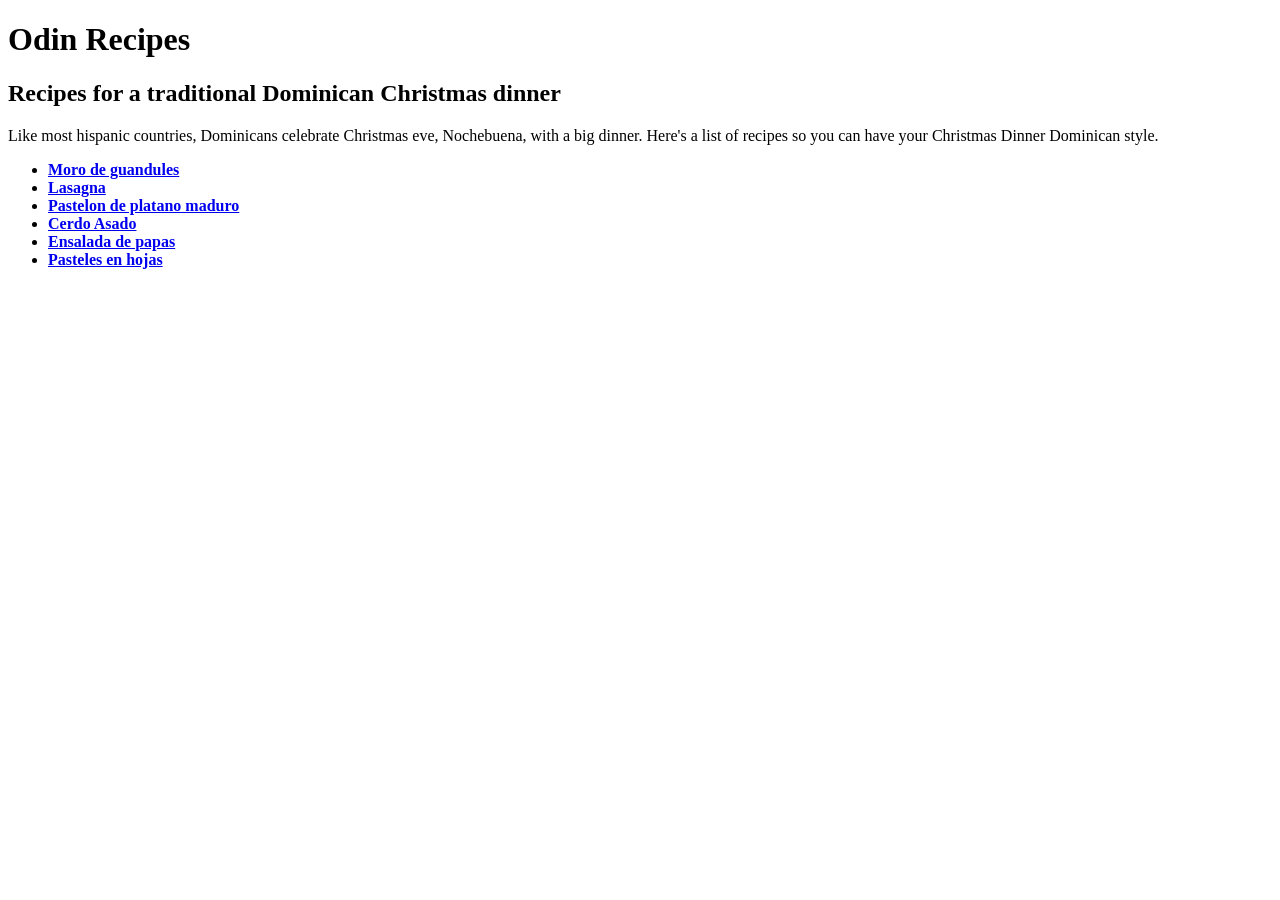
==== index.html @ ce6de674 "add index.html" ====
<!DOCTYPE html>
<html lang="en">
<head>
    <meta charset="UTF-8">
    <meta name="viewport" content="width=device-width, initial-scale=1.0">
    <title>Cena navide&ntilde;a domicana</title>
</head>
<body>
    <h1>Odin Recipes</h1>
        <h2>Recipes for a traditional Dominican Christmas dinner</h2>
            <p>Like most  hispanic countries, Dominicans celebrate Christmas eve, Nochebuena, with a big dinner.
                Here's a list of recipes so you can have your Christmas Dinner Dominican style. </p>

            <ul>
              <strong> 
               <li><a href="recipes/morodeguandules.html" target="_blank" rel="noopener" rel="noreferrer" >Moro de guandules</a></li>
               <li><a href="recipes/lasagna.html" target="_blank" rel="noreferrer">Lasagna</a></li>
               <li><a href="recipes/pastelondeplatano.html" target="_blank">Pastelon de platano maduro</a></li>
               <li><a href="recipes/cerdoasado.html" target="_blank">Cerdo Asado</a></li>
               <li><a href="recipes/ensalasadepapas.html" target="_blank">Ensalada de papas</a></li>
               <li><a href="recipes/pastelenhojas.html" target="_blank">Pasteles en hojas</a></li>
              </strong>
            </ul>
</body>
</html>
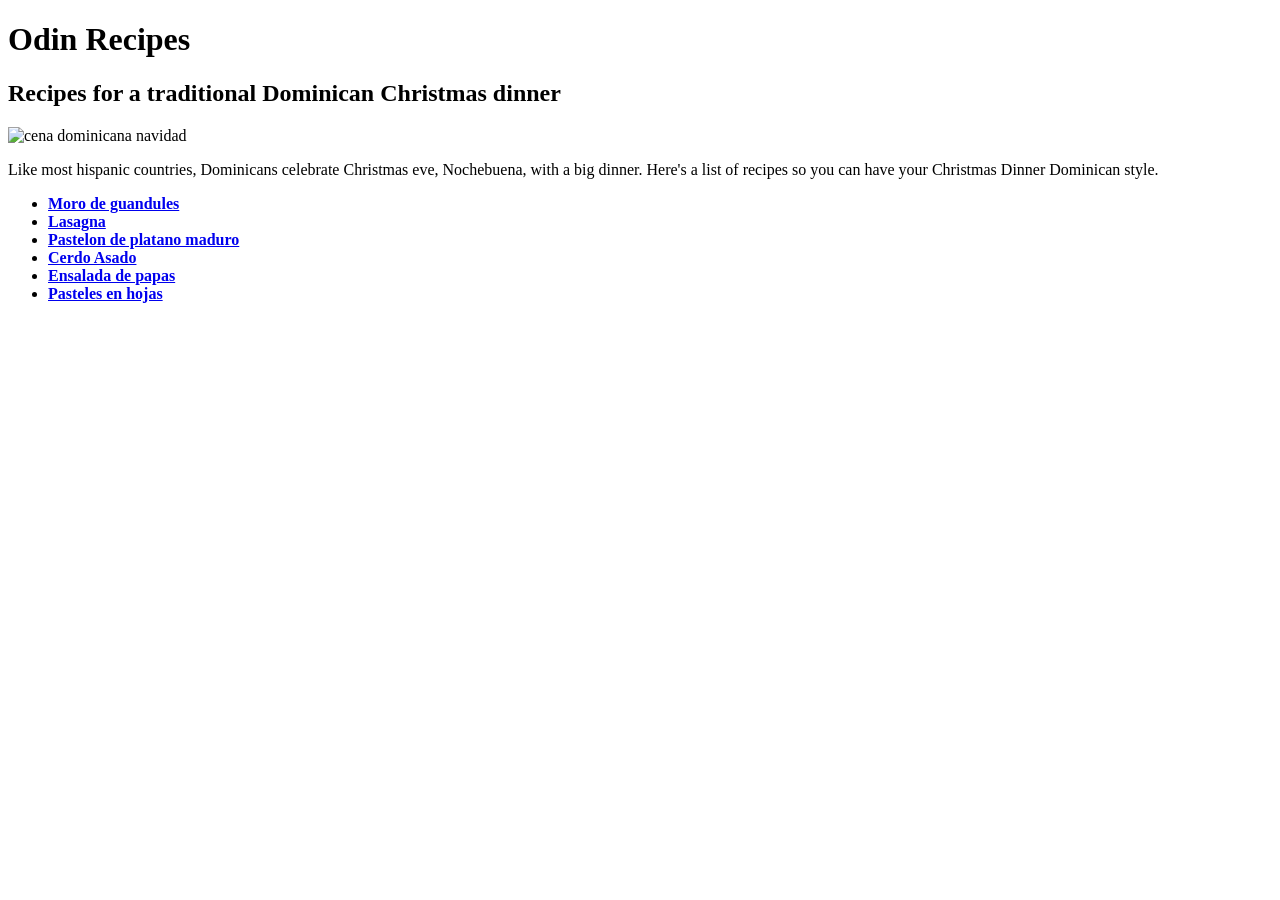
==== commit 8bddcbad: "added image of dinner" ====
--- a/index.html
+++ b/index.html
@@ -7,7 +7,9 @@
 </head>
 <body>
     <h1>Odin Recipes</h1>
+
         <h2>Recipes for a traditional Dominican Christmas dinner</h2>
+        <img src="https://eldia.com.do/wp-content/uploads/2023/12/25_nacionales_11_1p01.webp" alt="cena dominicana navidad" width="500">
             <p>Like most  hispanic countries, Dominicans celebrate Christmas eve, Nochebuena, with a big dinner.
                 Here's a list of recipes so you can have your Christmas Dinner Dominican style. </p>
 
